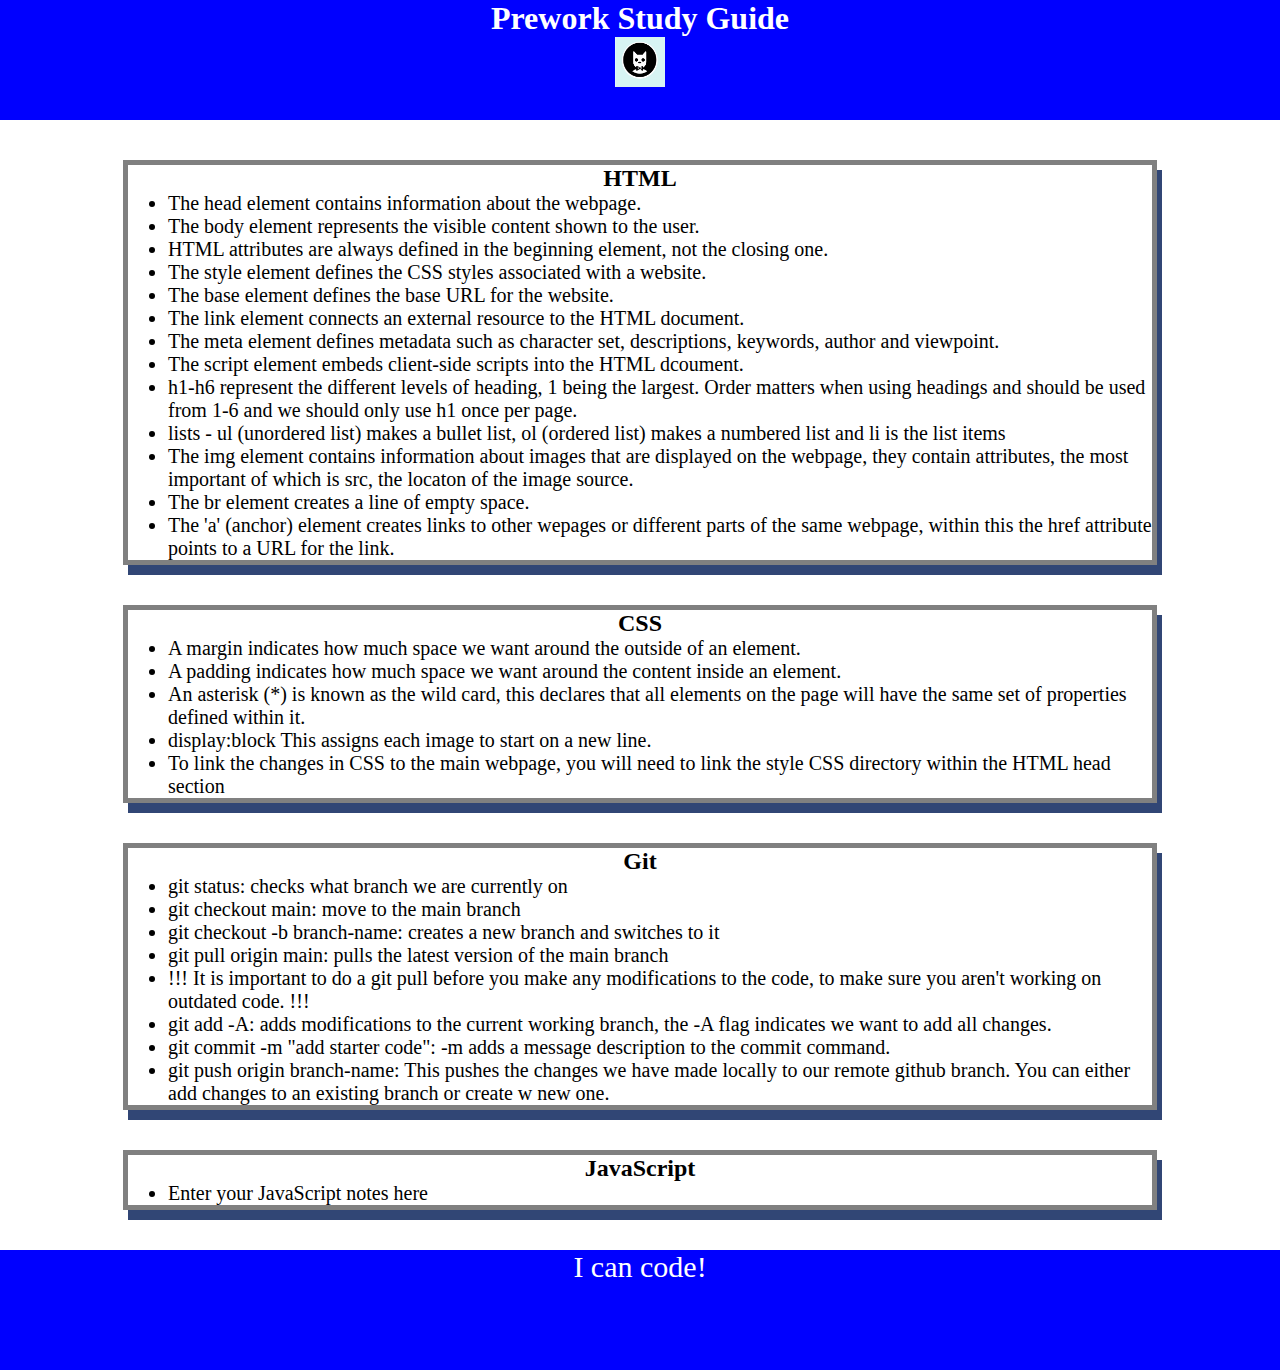
==== index.html @ de92f297 "added CSS to project" ====
<!DOCTYPE html>
<html lang="en">
  <head>
    <meta charset="UTF-8" />
    <meta http-equiv="X-UA-Compatible" content="IE=edge" />
    <meta name="viewport" content="width=device-width, initial-scale=1.0" />
    <link rel="stylesheet" href="./assets/style.css">
    <title>Prework Study Guide</title>
  </head>
  <body>
    <header id="top">
      <h1>Prework Study Guide</h1>
      <img src="./assets/bowtie-cat.png" alt="Profile image of cat wearing a bow tie." />
    </header>
    <main>
      <section class="card" id="html-section">
        <h2>HTML</h2>
        <ul>
          <li>The head element contains information about the webpage.</li>
          <li>The body element represents the visible content shown to the user.</li>
          <li>HTML attributes are always defined in the beginning element, not the closing one.</li>
          <li>The style element defines the CSS styles associated with a website.</li>
          <li>The base element defines the base URL for the website.</li>
          <li>The link element connects an external resource to the HTML document.</li>
          <li>The meta element defines metadata such as character set, descriptions, keywords, author and viewpoint.</li>
          <li>The script element embeds client-side scripts into the HTML dcoument.</li>
          <li>h1-h6 represent the different levels of heading, 1 being the largest. Order matters when using headings and should be used from 1-6 and we should only use h1 once per page.</li>
          <li>lists - ul (unordered list) makes a bullet list, ol (ordered list) makes a numbered list and li is the list items</li>
          <li>The img element contains information about images that are displayed on the webpage, they contain attributes, the most important of which is src, the locaton of the image source.</li>
          <li>The br element creates a line of empty space.</li>
          <li>The 'a' (anchor) element creates links to other wepages or different parts of the same webpage, within this the href attribute points to a URL for the link.</li>
        </ul>
      </section>  
   
      <section class="card" id="css-section">
        <h2>CSS</h2>
        <ul>
          <li>A margin indicates how much space we want around the outside of an element.</li>
          <li>A padding indicates how much space we want around the content inside an element.</li>
          <li>An asterisk (*) is known as the wild card, this declares that all elements on the page will have the same set of properties defined within it.</li>
          <li>display:block This assigns each image to start on a new line.</li>
          <li>To link the changes in CSS to the main webpage, you will need to link the style CSS directory within the HTML head section</li>
        </ul>
      </section>
   
      <section class="card" id="git-section">
        <h2>Git</h2>
        <ul>
          <li>git status: checks what branch we are currently on</li>
          <li>git checkout main: move to the main branch</li>
          <li>git checkout -b branch-name: creates a new branch and switches to it</li>
          <li>git pull origin main: pulls the latest version of the main branch</li>
          <li>!!! It is important to do a git pull before you make any modifications to the code, to make sure you aren't working on outdated code. !!!</li>
          <li>git add -A: adds modifications to the current working branch, the -A flag indicates we want to add all changes.</li>
          <li>git commit -m "add starter code": -m adds a message description to the commit command.</li>
          <li>git push origin branch-name: This pushes the changes we have made locally to our remote github branch. You can either add changes to an existing branch or create w new one.</li>
        </ul>
      </section>
         
      <section class="card" id="javascript-section">
        <h2>JavaScript</h2>
        <ul>
          <li>Enter your JavaScript notes here</li>
        </ul>   
      </section>
    </main>

    <footer>
      <p>I can code!</p>
    </footer>
  </body>
</html>
---- assets/style.css ----
* {
    margin: 0;
    padding: 0;
}

header,
footer {
    width: 100%;
    height: 120px;
    background-color: blue;
    color: white;
}

h1,
h2 {
    text-align: center;
}

img {
    display: block;
    height: 50px;
    width: 50px;
    margin-left: auto;
    margin-right: auto;
}

ul {
    padding-left: 40px;
    font-size: 20px;
}

p {
    text-align: center;
    font-size: 30px;
}

.card {
    width: 80%;
    margin: 40px auto;
    border: 5px solid gray;
    box-shadow: 5px 10px #314675;
  }
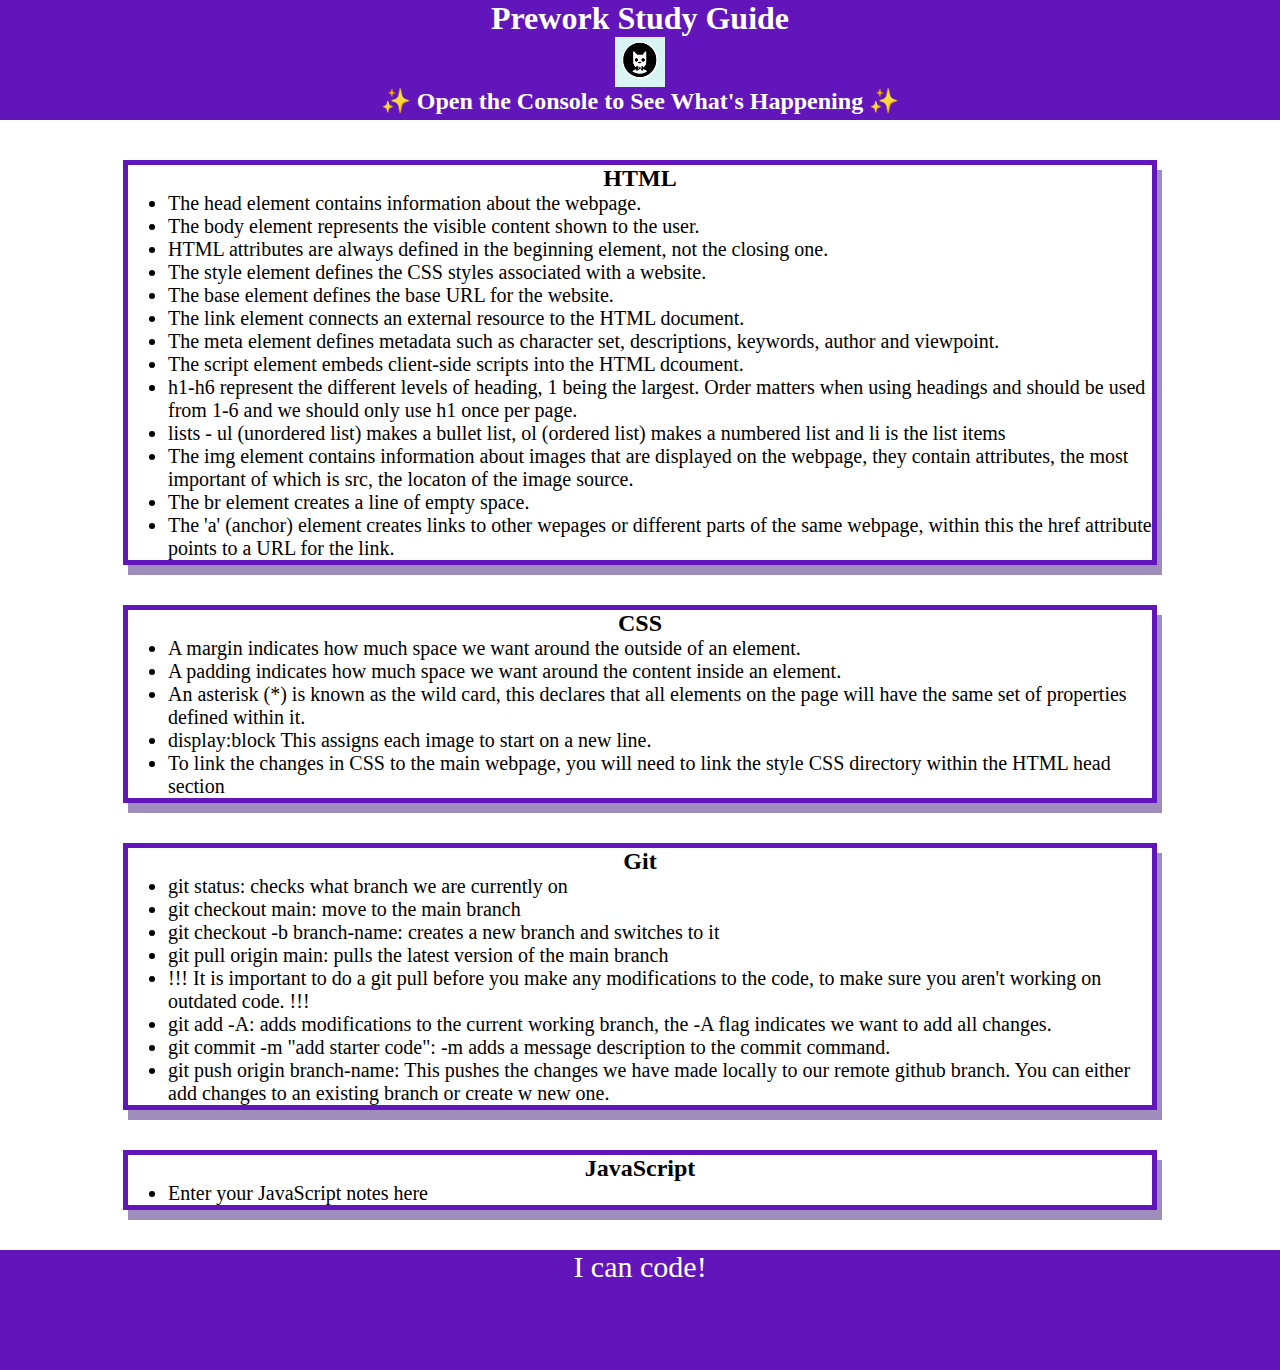
==== commit 4f8b9f66: "Adding JavaScript variable - topics" ====
--- a/index.html
+++ b/index.html
@@ -11,6 +11,7 @@
     <header id="top">
       <h1>Prework Study Guide</h1>
       <img src="./assets/bowtie-cat.png" alt="Profile image of cat wearing a bow tie." />
+      <h2>✨ Open the Console to See What's Happening ✨</h2>
     </header>
     <main>
       <section class="card" id="html-section">
@@ -68,5 +69,6 @@
     <footer>
       <p>I can code!</p>
     </footer>
+    <script src="./assets/script.js"></script>
   </body>
 </html>
--- a/assets/style.css
+++ b/assets/style.css
@@ -7,7 +7,7 @@
 footer {
     width: 100%;
     height: 120px;
-    background-color: blue;
+    background-color: rgb(98, 21, 187);
     color: white;
 }
 
@@ -37,6 +37,6 @@
 .card {
     width: 80%;
     margin: 40px auto;
-    border: 5px solid gray;
-    box-shadow: 5px 10px #314675;
+    border: 5px solid rgb(98, 21, 187);
+    box-shadow: 5px 10px rgba(64, 27, 124, 0.5);
   }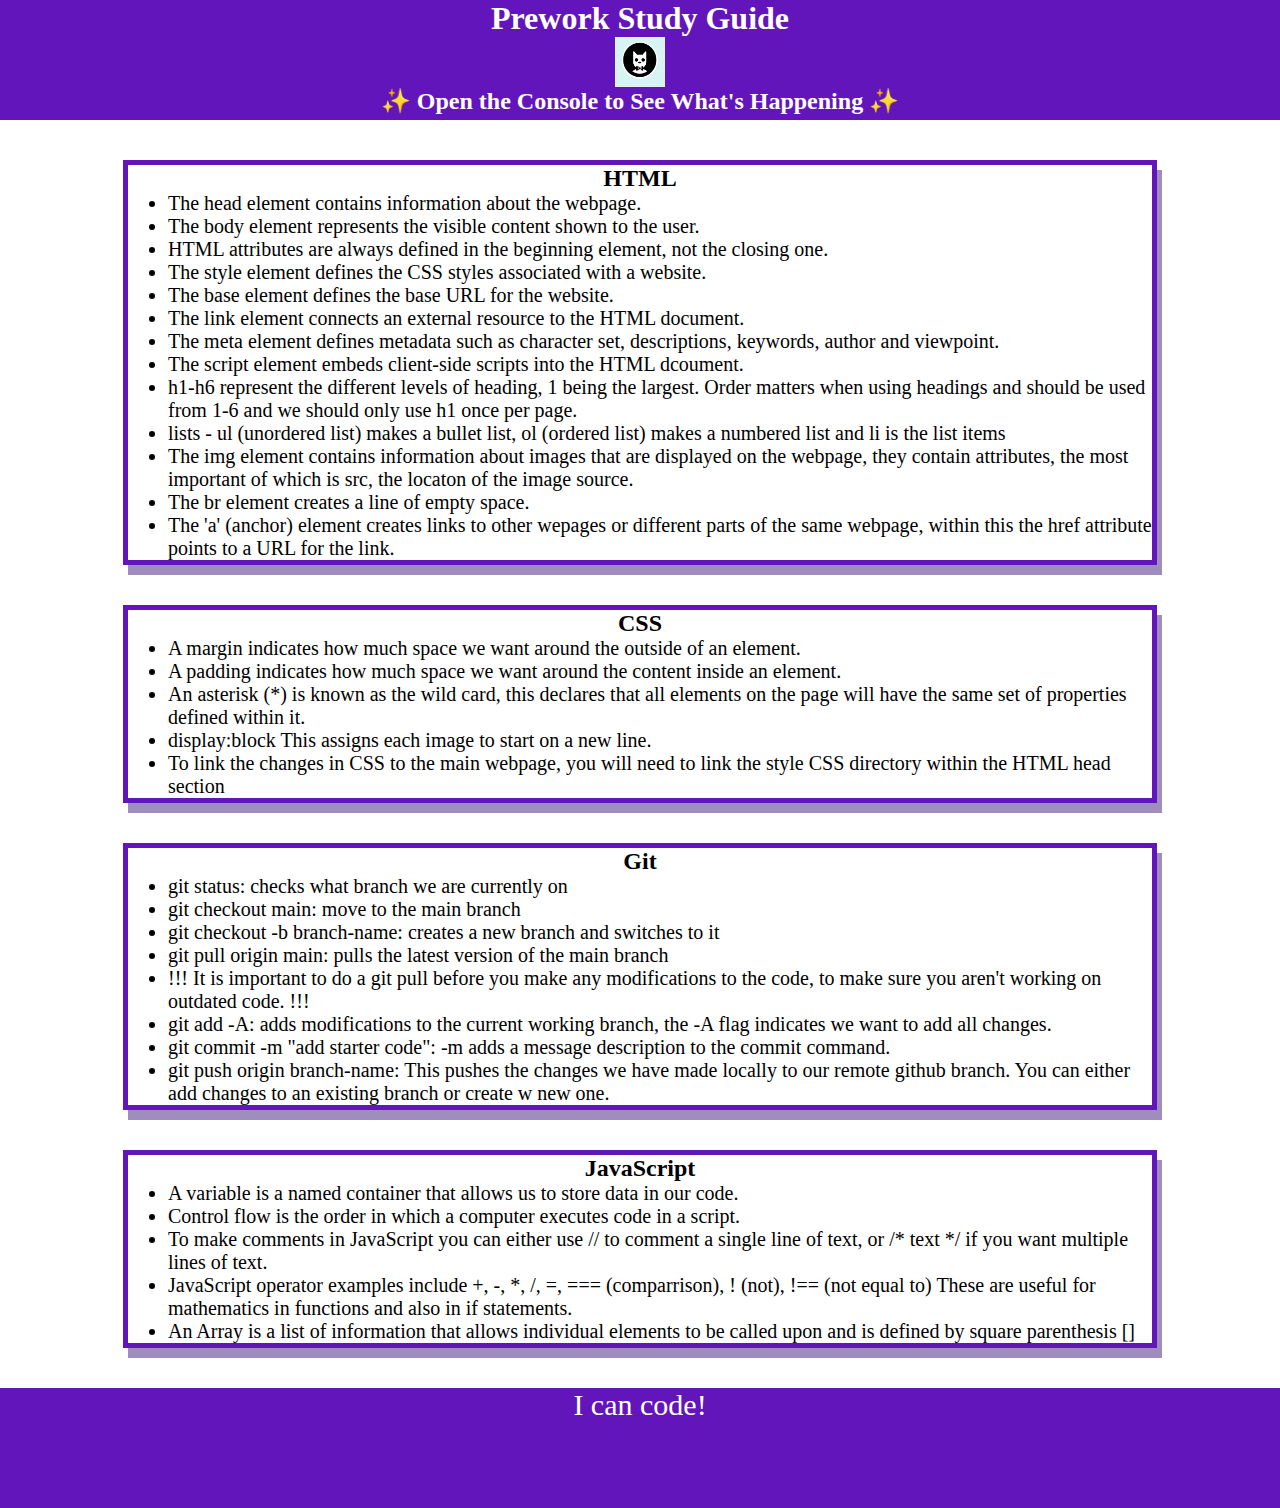
==== commit a9bae611: "Adding random topic selector to JS and Js list to HTML" ====
--- a/index.html
+++ b/index.html
@@ -61,7 +61,11 @@
       <section class="card" id="javascript-section">
         <h2>JavaScript</h2>
         <ul>
-          <li>Enter your JavaScript notes here</li>
+          <li>A variable is a named container that allows us to store data in our code.</li>
+          <li>Control flow is the order in which a computer executes code in a script.</li>
+          <li>To make comments in JavaScript you can either use // to comment a single line of text, or /* text */ if you want multiple lines of text.</li>
+          <li>JavaScript operator examples include +, -, *, /, =, === (comparrison), ! (not), !== (not equal to) These are useful for mathematics in functions and also in if statements.</li>
+          <li>An Array is a list of information that allows individual elements to be called upon and is defined by square parenthesis []</li>
         </ul>   
       </section>
     </main>
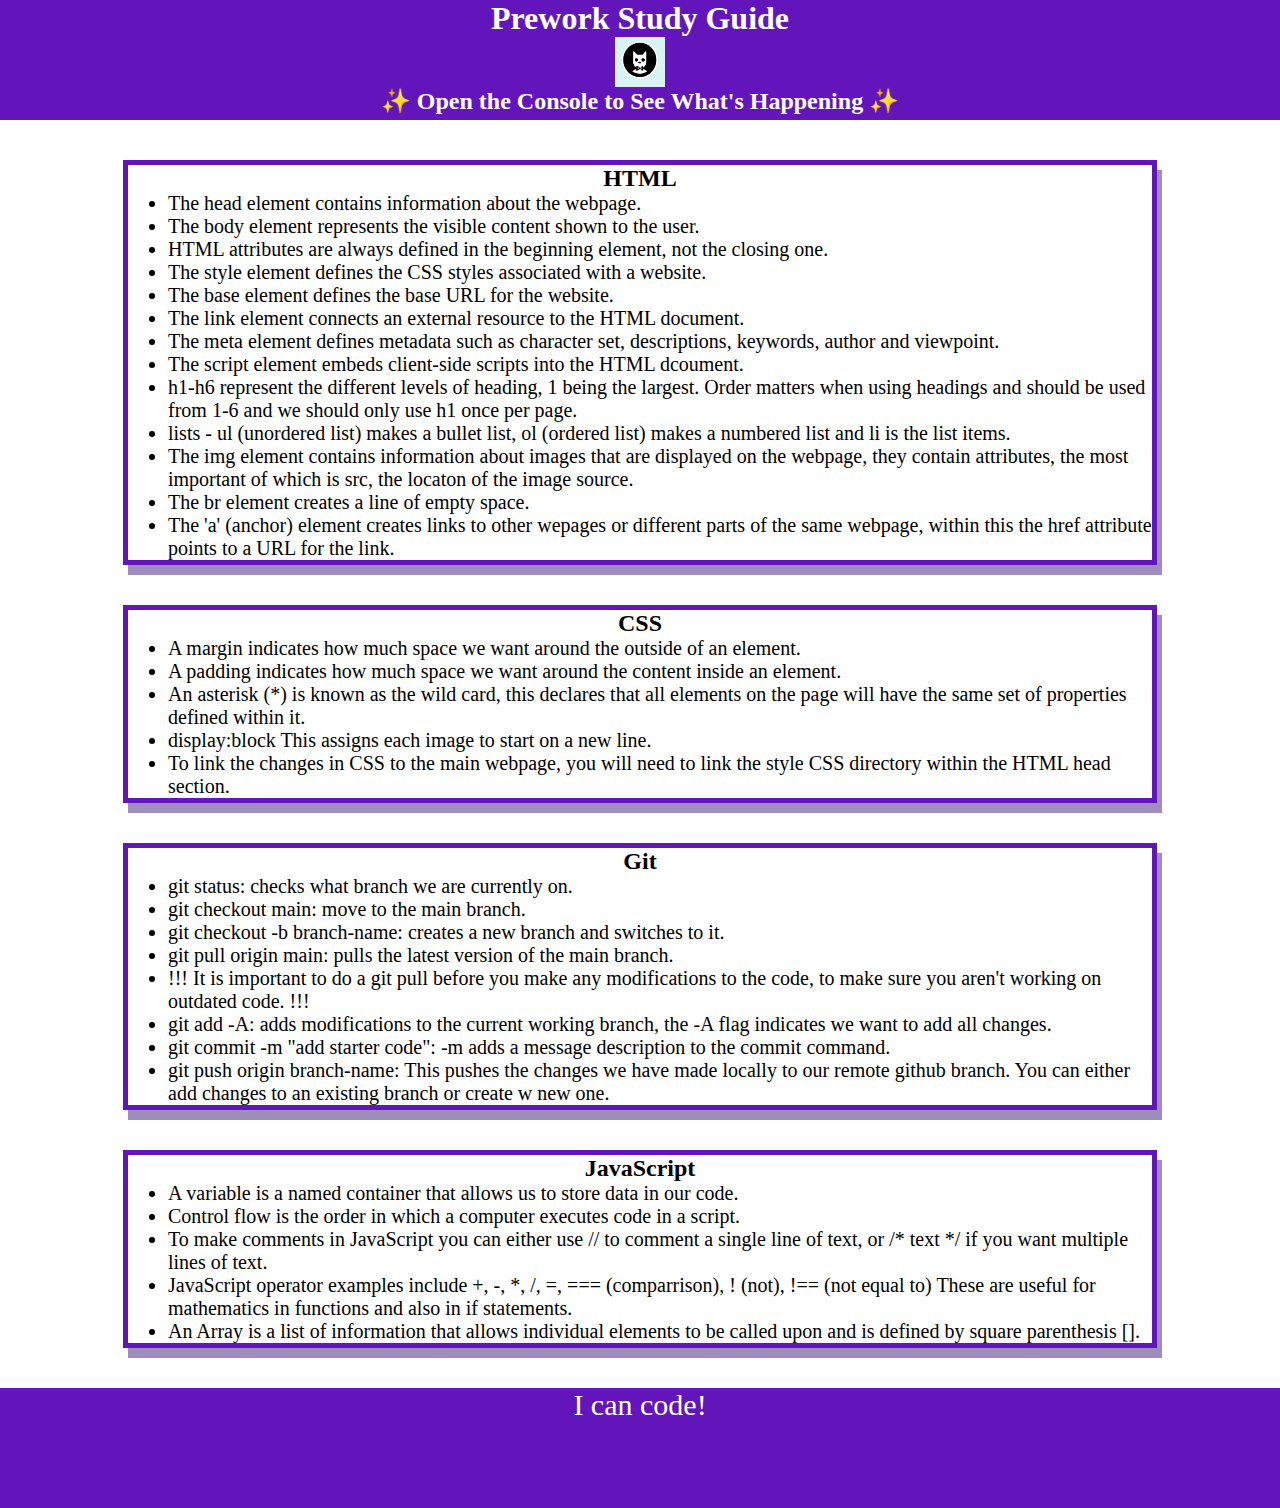
==== commit 0885e1e5: "added some extra punctuation" ====
--- a/index.html
+++ b/index.html
@@ -26,7 +26,7 @@
           <li>The meta element defines metadata such as character set, descriptions, keywords, author and viewpoint.</li>
           <li>The script element embeds client-side scripts into the HTML dcoument.</li>
           <li>h1-h6 represent the different levels of heading, 1 being the largest. Order matters when using headings and should be used from 1-6 and we should only use h1 once per page.</li>
-          <li>lists - ul (unordered list) makes a bullet list, ol (ordered list) makes a numbered list and li is the list items</li>
+          <li>lists - ul (unordered list) makes a bullet list, ol (ordered list) makes a numbered list and li is the list items.</li>
           <li>The img element contains information about images that are displayed on the webpage, they contain attributes, the most important of which is src, the locaton of the image source.</li>
           <li>The br element creates a line of empty space.</li>
           <li>The 'a' (anchor) element creates links to other wepages or different parts of the same webpage, within this the href attribute points to a URL for the link.</li>
@@ -40,17 +40,17 @@
           <li>A padding indicates how much space we want around the content inside an element.</li>
           <li>An asterisk (*) is known as the wild card, this declares that all elements on the page will have the same set of properties defined within it.</li>
           <li>display:block This assigns each image to start on a new line.</li>
-          <li>To link the changes in CSS to the main webpage, you will need to link the style CSS directory within the HTML head section</li>
+          <li>To link the changes in CSS to the main webpage, you will need to link the style CSS directory within the HTML head section.</li>
         </ul>
       </section>
    
       <section class="card" id="git-section">
         <h2>Git</h2>
         <ul>
-          <li>git status: checks what branch we are currently on</li>
-          <li>git checkout main: move to the main branch</li>
-          <li>git checkout -b branch-name: creates a new branch and switches to it</li>
-          <li>git pull origin main: pulls the latest version of the main branch</li>
+          <li>git status: checks what branch we are currently on.</li>
+          <li>git checkout main: move to the main branch.</li>
+          <li>git checkout -b branch-name: creates a new branch and switches to it.</li>
+          <li>git pull origin main: pulls the latest version of the main branch.</li>
           <li>!!! It is important to do a git pull before you make any modifications to the code, to make sure you aren't working on outdated code. !!!</li>
           <li>git add -A: adds modifications to the current working branch, the -A flag indicates we want to add all changes.</li>
           <li>git commit -m "add starter code": -m adds a message description to the commit command.</li>
@@ -65,7 +65,7 @@
           <li>Control flow is the order in which a computer executes code in a script.</li>
           <li>To make comments in JavaScript you can either use // to comment a single line of text, or /* text */ if you want multiple lines of text.</li>
           <li>JavaScript operator examples include +, -, *, /, =, === (comparrison), ! (not), !== (not equal to) These are useful for mathematics in functions and also in if statements.</li>
-          <li>An Array is a list of information that allows individual elements to be called upon and is defined by square parenthesis []</li>
+          <li>An Array is a list of information that allows individual elements to be called upon and is defined by square parenthesis [].</li>
         </ul>   
       </section>
     </main>
